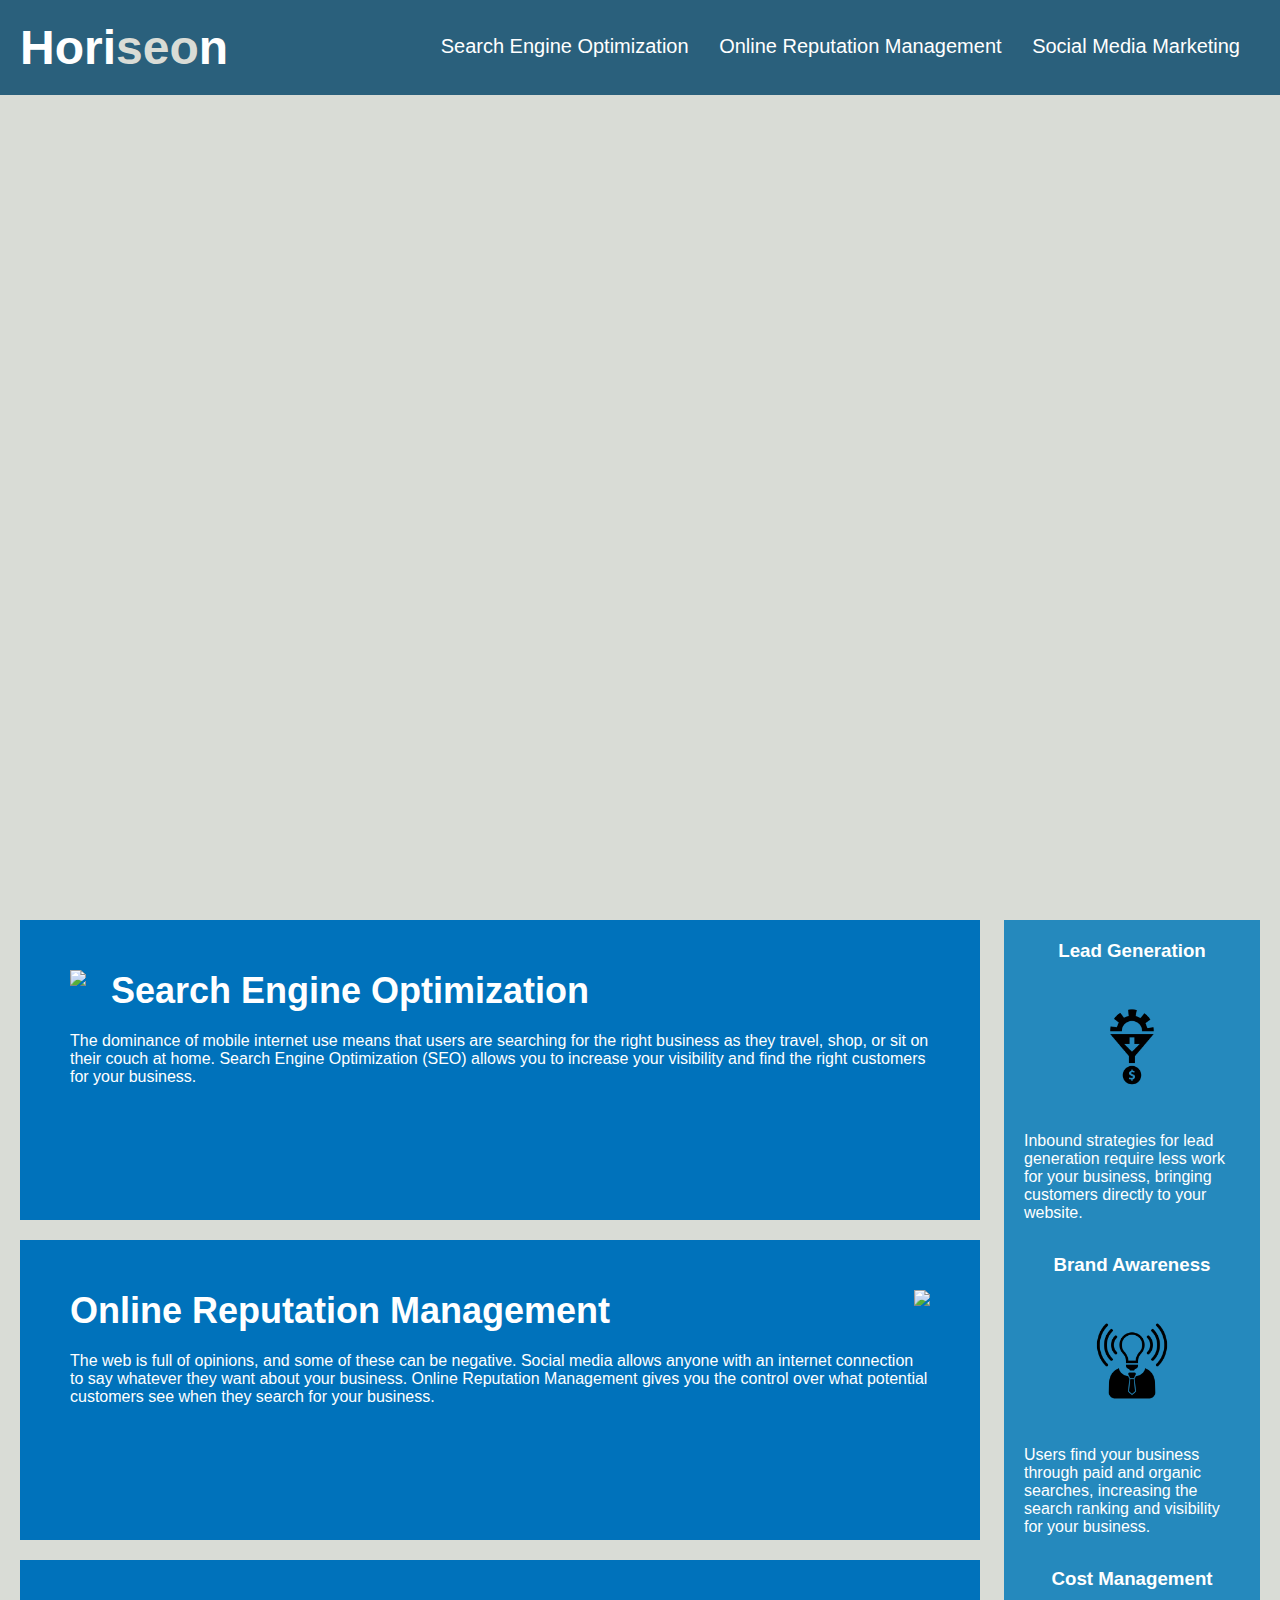
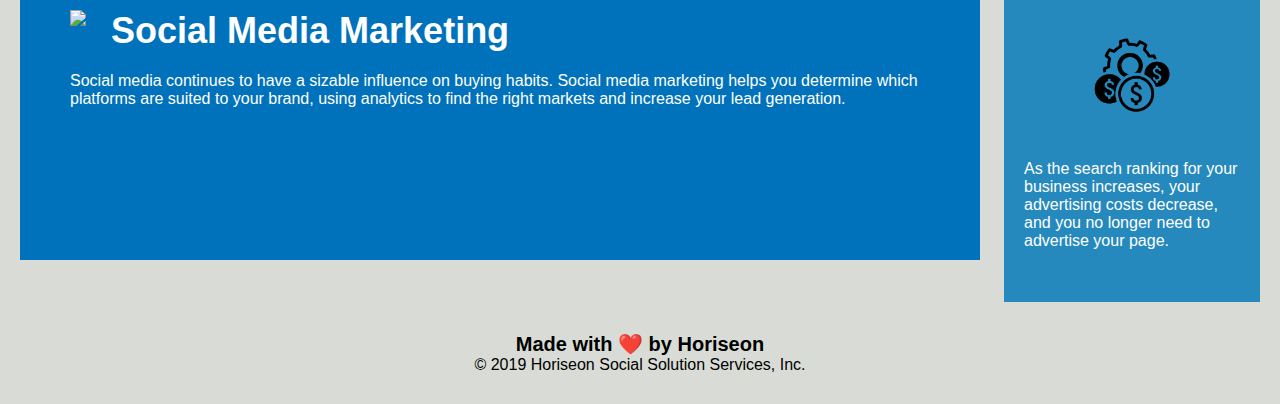
==== Develop/index.html @ 40fc78fa "update file" ====
<!DOCTYPE html>
<html lang="en-us">

<head>
    <meta charset="UTF-8" />
    <link rel="stylesheet" href="./assets/css/style.css">
    <title>website</title>
</head>

<body>
    <div class="header">
        <h1>Hori<span class="seo">seo</span>n</h1>
        <div>
            <ul>
                <li>
                    <a href="#search-engine-optimization">Search Engine Optimization</a>
                </li>
                <li>
                    <a href="#online-reputation-management">Online Reputation Management</a>
                </li>
                <li>
                    <a href="#social-media-marketing">Social Media Marketing</a>
                </li>
            </ul>
        </div>
    </div>
    <div class="hero"></div>
    <div class="content">
        <div class="search-engine-optimization">
            <img src="./assets/images/search-engine-optimization.jpg" class="float-left" />
            <h2>Search Engine Optimization</h2>
            <p>
                The dominance of mobile internet use means that users are searching for the right business as they travel, shop, or sit on their couch at home. Search Engine Optimization (SEO) allows you to increase your visibility and find the right customers for your business.
            </p>
        </div>
        <div id="online-reputation-management" class="online-reputation-management">
            <img src="./assets/images/online-reputation-management.jpg" class="float-right" />
            <h2>Online Reputation Management</h2>
            <p>
                The web is full of opinions, and some of these can be negative. Social media allows anyone with an internet connection to say whatever they want about your business. Online Reputation Management gives you the control over what potential customers see when they search for your business.
            </p>
        </div>
        <div id="social-media-marketing" class="social-media-marketing">
            <img src="./assets/images/social-media-marketing.jpg" class="float-left" />
            <h2>Social Media Marketing</h2>
            <p>
                Social media continues to have a sizable influence on buying habits. Social media marketing helps you determine which platforms are suited to your brand, using analytics to find the right markets and increase your lead generation.
            </p>
        </div>
    </div>
    <div class="benefits">
        <div class="benefit-lead">
            <h3>Lead Generation</h3>
            <img src="./assets/images/lead-generation.png" />
            <p>
                Inbound strategies for lead generation require less work for your business, bringing customers directly to your website.
            </p>
        </div>
        <div class="benefit-brand">
            <h3>Brand Awareness</h3>
            <img src="./assets/images/brand-awareness.png" />
            <p>
                Users find your business through paid and organic searches, increasing the search ranking and visibility for your business.
            </p>
        </div>
        <div class="benefit-cost">
            <h3>Cost Management</h3>
            <img src="./assets/images/cost-management.png"></img>
            <p>
                As the search ranking for your business increases, your advertising costs decrease, and you no longer need to advertise your page.
            </p>
        </div>
    </div>
    <div class="footer">
        <h2>Made with ❤️️ by Horiseon</h2>
        <p>
            &copy; 2019 Horiseon Social Solution Services, Inc.
        </p>
    </div>
</body>

</html>
---- Develop/assets/css/style.css ----
* {
    box-sizing: border-box;
    padding: 0;
    margin: 0;
}

body {
    background-color: #d9dcd6;
}

.header {
    padding: 20px;
    font-family: 'Trebuchet MS', 'Lucida Sans Unicode', 'Lucida Grande', 'Lucida Sans', Arial, sans-serif;
    background-color: #2a607c;
    color: #ffffff;
}

.header h1 {
    display: inline-block;
    font-size: 48px;
}

.header h1 .seo {
    color: #d9dcd6;
}

.header div {
    padding-top: 15px;
    margin-right: 20px;
    float: right;
    font-family: 'Gill Sans', 'Gill Sans MT', Calibri, 'Trebuchet MS', sans-serif;
    font-size: 20px;
}

.header div ul {
    list-style-type: none;
}

.header div ul li {
    display: inline-block;
    margin-left: 25px;
}

a {
    color: #ffffff;
    text-decoration: none;
}

p {
    font-size: 16px;
}

.hero {
    height: 800px;
    width: 100%;
    margin-bottom: 25px;
    background-image: url("../images/digital-marketing-meeting.jpg");
    background-size: cover;
    background-position: center;
}

.float-left {
    float: left;
    margin-right: 25px;
}

.float-right {
    float: right;
    margin-left: 25px;
}

.content {
    width: 75%;
    display: inline-block;
    margin-left: 20px;
}

.benefits {
    margin-right: 20px;
    padding: 20px;
    clear: both;
    float: right;
    width: 20%;
    height: 100%;
    font-family: 'Gill Sans', 'Gill Sans MT', Calibri, 'Trebuchet MS', sans-serif;
    background-color: #2589bd;
}

.benefit-lead {
    margin-bottom: 32px;
    color: #ffffff;
}

.benefit-brand {
    margin-bottom: 32px;
    color: #ffffff;
}

.benefit-cost {
    margin-bottom: 32px;
    color: #ffffff;
}

.benefit-lead h3 {
    margin-bottom: 10px;
    text-align: center;
}

.benefit-brand h3 {
    margin-bottom: 10px;
    text-align: center;
}

.benefit-cost h3 {
    margin-bottom: 10px;
    text-align: center;
}

.benefit-lead img {
    display: block;
    margin: 10px auto;
    max-width: 150px;
}

.benefit-brand img {
    display: block;
    margin: 10px auto;
    max-width: 150px;
}

.benefit-cost img {
    display: block;
    margin: 10px auto;
    max-width: 150px;
}

.search-engine-optimization {
    margin-bottom: 20px;
    padding: 50px;
    height: 300px;
    font-family: 'Gill Sans', 'Gill Sans MT', Calibri, 'Trebuchet MS', sans-serif;
    background-color: #0072bb;
    color: #ffffff;
}

.online-reputation-management {
    margin-bottom: 20px;
    padding: 50px;
    height: 300px;
    font-family: 'Gill Sans', 'Gill Sans MT', Calibri, 'Trebuchet MS', sans-serif;
    background-color: #0072bb;
    color: #ffffff;
}

.social-media-marketing {
    margin-bottom: 20px;
    padding: 50px;
    height: 300px;
    font-family: 'Gill Sans', 'Gill Sans MT', Calibri, 'Trebuchet MS', sans-serif;
    background-color: #0072bb;
    color: #ffffff;
}

.search-engine-optimization img {
    max-height: 200px;
}

.online-reputation-management img {
    max-height: 200px;
}

.social-media-marketing img {
    max-height: 200px;
}

.search-engine-optimization h2 {
    margin-bottom: 20px;
    font-size: 36px;
}

.online-reputation-management h2 {
    margin-bottom: 20px;
    font-size: 36px;
}

.social-media-marketing h2 {
    margin-bottom: 20px;
    font-size: 36px;
}

.footer {
    padding: 30px;
    clear: both;
    font-family: 'Trebuchet MS', 'Lucida Sans Unicode', 'Lucida Grande', 'Lucida Sans', Arial, sans-serif;
    text-align: center;
}

.footer h2 {
    font-size: 20px;
}
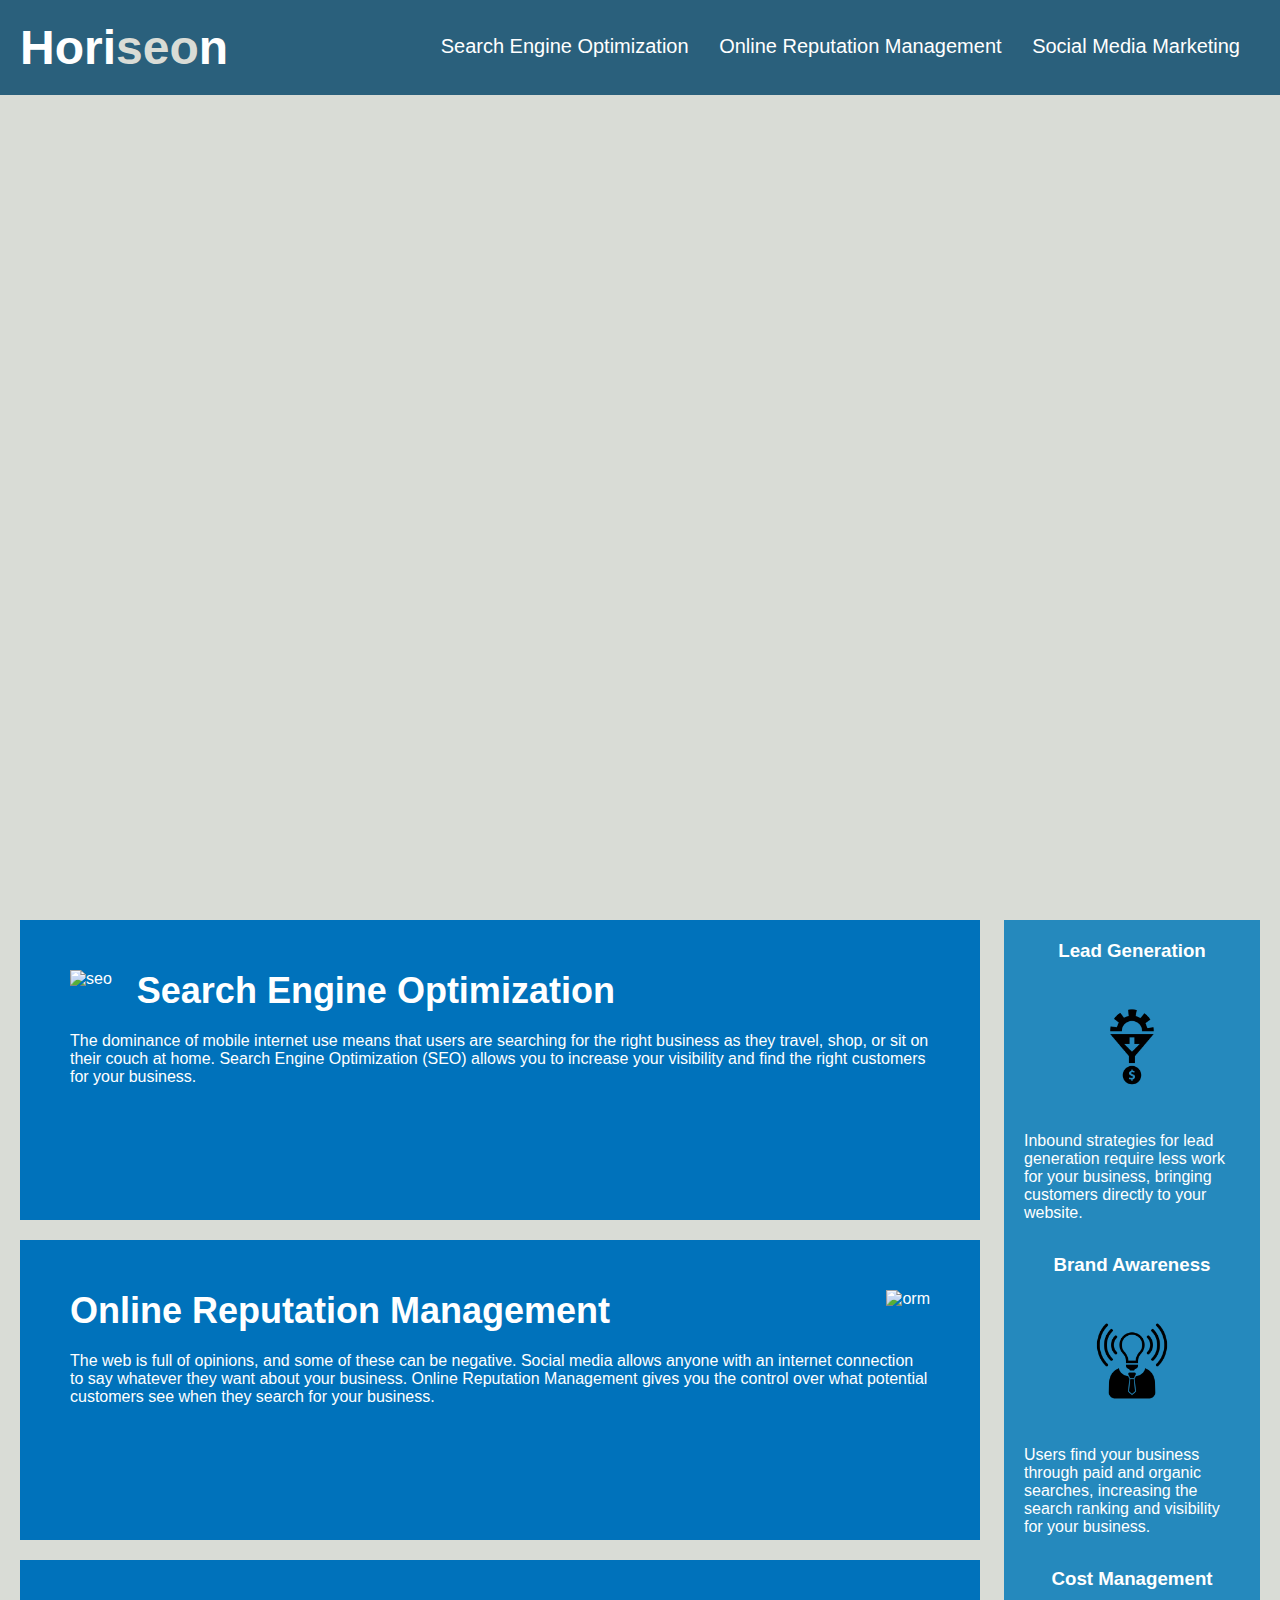
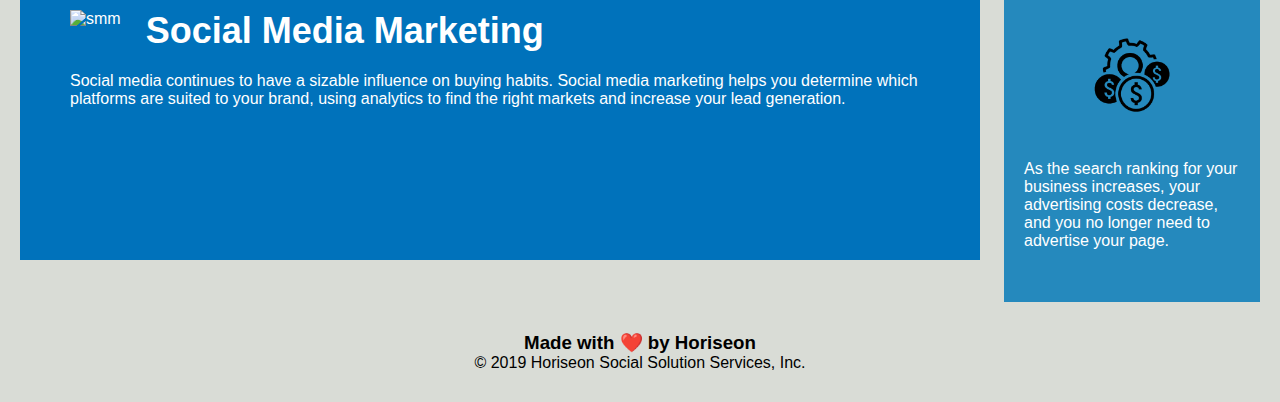
==== commit 4988d6ef: "wip" ====
--- a/Develop/index.html
+++ b/Develop/index.html
@@ -8,9 +8,11 @@
 </head>
 
 <body>
-    <div class="header">
-        <h1>Hori<span class="seo">seo</span>n</h1>
-        <div>
+    <header class="header">
+        <h1>
+            Hori<span class="seo">seo</span>n
+        </h1>
+        <nav>
             <ul>
                 <li>
                     <a href="#search-engine-optimization">Search Engine Optimization</a>
@@ -22,57 +24,83 @@
                     <a href="#social-media-marketing">Social Media Marketing</a>
                 </li>
             </ul>
-        </div>
-    </div>
+        </nav>
+    </header>
+    
     <div class="hero"></div>
-    <div class="content">
-        <div class="search-engine-optimization">
-            <img src="./assets/images/search-engine-optimization.jpg" class="float-left" />
-            <h2>Search Engine Optimization</h2>
+    
+    <main class="content">
+        <section class="search-engine-optimization">
+            <img 
+                src="./assets/images/search-engine-optimization.jpg" alt="seo" class="float-left">
+            </img>
+            <h2>
+                Search Engine Optimization
+            </h2>
             <p>
                 The dominance of mobile internet use means that users are searching for the right business as they travel, shop, or sit on their couch at home. Search Engine Optimization (SEO) allows you to increase your visibility and find the right customers for your business.
             </p>
-        </div>
-        <div id="online-reputation-management" class="online-reputation-management">
-            <img src="./assets/images/online-reputation-management.jpg" class="float-right" />
-            <h2>Online Reputation Management</h2>
+        </section>
+        <section id="online-reputation-management" class="online-reputation-management">
+            <img 
+                src="./assets/images/online-reputation-management.jpg" alt="orm" class="float-right">
+            </img>
+            <h2>
+                Online Reputation Management
+            </h2>
             <p>
                 The web is full of opinions, and some of these can be negative. Social media allows anyone with an internet connection to say whatever they want about your business. Online Reputation Management gives you the control over what potential customers see when they search for your business.
             </p>
-        </div>
-        <div id="social-media-marketing" class="social-media-marketing">
-            <img src="./assets/images/social-media-marketing.jpg" class="float-left" />
-            <h2>Social Media Marketing</h2>
+        </section>
+        <section id="social-media-marketing" class="social-media-marketing">
+            <img 
+                src="./assets/images/social-media-marketing.jpg" alt="smm" class="float-left">
+            </img>
+            <h2>
+                Social Media Marketing
+            </h2>
             <p>
                 Social media continues to have a sizable influence on buying habits. Social media marketing helps you determine which platforms are suited to your brand, using analytics to find the right markets and increase your lead generation.
             </p>
-        </div>
-    </div>
+        </section>
+    </main>
     <div class="benefits">
-        <div class="benefit-lead">
+        <section class="benefit-lead">
             <h3>Lead Generation</h3>
-            <img src="./assets/images/lead-generation.png" />
+            <img 
+                src="./assets/images/lead-generation.png" alt="lead-generation">
+            </img>
             <p>
                 Inbound strategies for lead generation require less work for your business, bringing customers directly to your website.
             </p>
-        </div>
-        <div class="benefit-brand">
-            <h3>Brand Awareness</h3>
-            <img src="./assets/images/brand-awareness.png" />
+        </section>
+        <section class="benefit-brand">
+            <h3>
+                Brand Awareness
+            </h3>
+            <img 
+                src="./assets/images/brand-awareness.png" alt="brand-awareness">
+            </img>
             <p>
                 Users find your business through paid and organic searches, increasing the search ranking and visibility for your business.
             </p>
-        </div>
-        <div class="benefit-cost">
-            <h3>Cost Management</h3>
-            <img src="./assets/images/cost-management.png"></img>
+        </section>
+        <section class="benefit-cost">
+            <h3>
+                Cost Management
+            </h3>
+            <img 
+                src="./assets/images/cost-management.png" alt="cost-management">
+            </img>
             <p>
                 As the search ranking for your business increases, your advertising costs decrease, and you no longer need to advertise your page.
             </p>
-        </div>
+        </section>
     </div>
     <div class="footer">
-        <h2>Made with ❤️️ by Horiseon</h2>
+        <h3>
+            Made with ❤️️ by Horiseon
+        </h3>
         <p>
             &copy; 2019 Horiseon Social Solution Services, Inc.
         </p>
--- a/Develop/assets/css/style.css
+++ b/Develop/assets/css/style.css
@@ -24,7 +24,7 @@
     color: #d9dcd6;
 }
 
-.header div {
+.header nav {
     padding-top: 15px;
     margin-right: 20px;
     float: right;
@@ -32,11 +32,11 @@
     font-size: 20px;
 }
 
-.header div ul {
+.header nav ul {
     list-style-type: none;
 }
 
-.header div ul li {
+.header nav ul li {
     display: inline-block;
     margin-left: 25px;
 }
